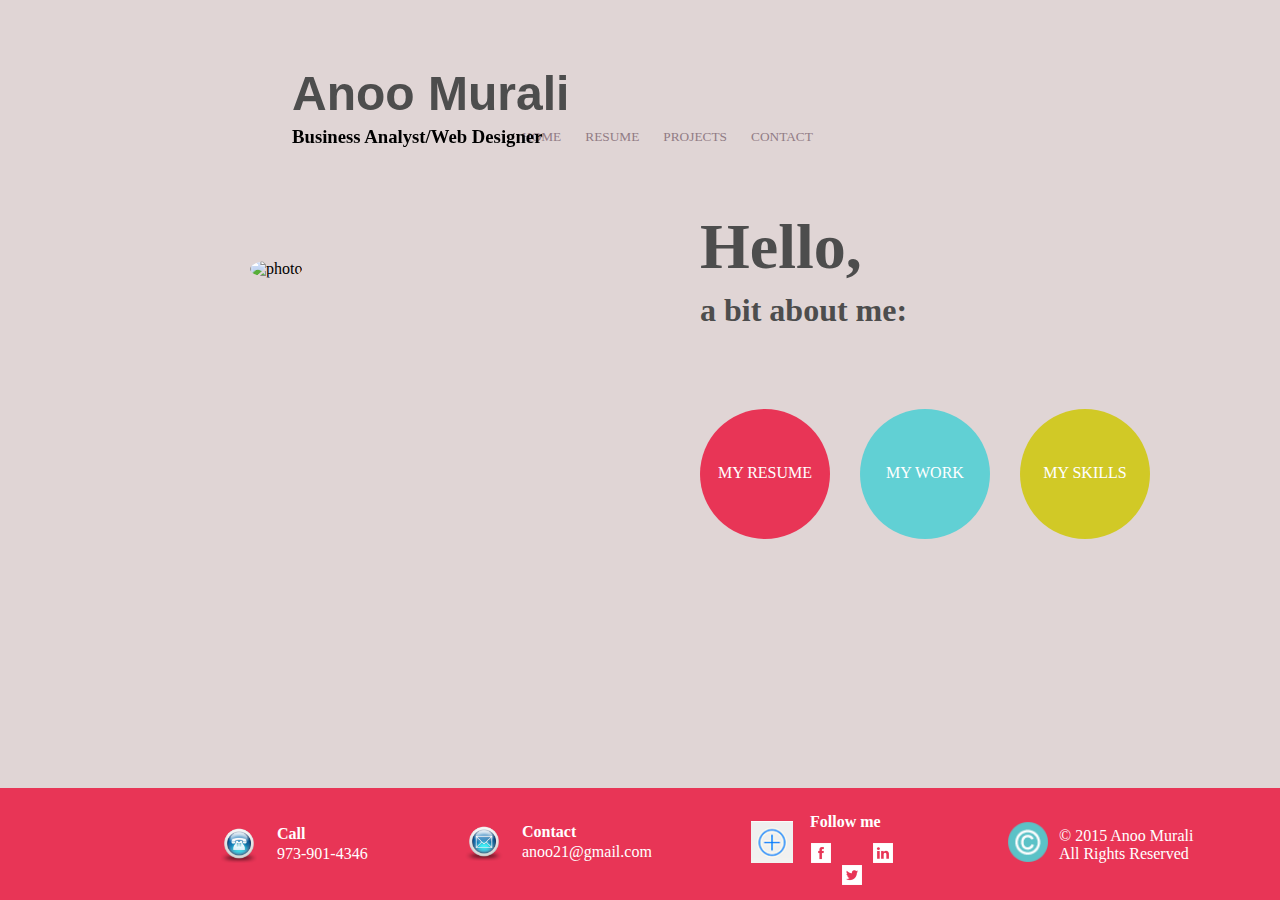
==== index.html @ 613ebd3c "this is one of the versions but not the final one" ====
<!DOCTYPE html>
<html lang="en">
<head>
	<meta charset="UTF-8">
	<title>Anoo Murali</title>
	<link rel="stylesheet" href="custom/custom_desktop.css">
</head>
<body>
	<div id="fixedHeader">
			<h1><b>Anoo Murali</b></h1>
			<h3><b>Business Analyst/Web designer</b></h3>
			<ul>
				<li id="home"><a href="#">HOME</a></li>
				<li id="resume.html"><a href="resume.html">RESUME</a></li>
				<li id="projects"><a href="projects.html">PROJECTS</a></li>
				<li id="contact"><a href="#">CONTACT</a></li>
			</ul>
	</div> <!--end of fixedHeader div -->
	<!-- this is the image div that holds my pic -->
	<div id="imageDiv">
		<img src="image/profile1.jpg" class="img1" alt="photo">
	</div>
	<div id="content">
		<h1><b>Hello,</h1></b><h4>a bit&nbsp;about me:</h4>
		<div id="circleCV"><span></span>My Resume</div>
		<div id="circleWork"><span></span>My Work</div>
		<div id="circleSkills"><span></span>My Skills</div>
	</div> <!--end of content div -->
	<div id="fixedFooter">
		<div id="box1">
			<img src="image/phone_icon1.png" class="img" alt="phone"/>
			<span><strong><p class="line1">Call</p></strong><p class="line2">973-901-4346</span></p>
		</div>
		<div id="box2">
			<img src="image/email_icon.png" class="img" alt="email"/>
			<span><strong><p class="line1">Contact</p></strong><p class="line2">anoo21@gmail.com</span></p>
		</div>
		<div id="box3">
			<img src="image/follow_me5.png" class="img" alt="email"/>
			<span><strong><p class="line1">Follow me</p></strong><p class="line2"><img src="image/fb.png" class="img2" alt="fbook"/><img src="image/tw.png" class="img3" alt="twitter"/><img src="image/in.png" class="img2" alt="linkedin"/></span></p>
		</div>
		<div id="box4">
			<img src="image/copyright_icon1.png" class="img" alt="email"/>
			<p> <span> © 2015 Anoo Murali All Rights Reserved  </span></P>
		</div>
	</div> <!--end of fixedfooter div -->
</body>
</html>
---- custom/custom_desktop.css ----
*{
	/*border: 2px solid black;*/
}
a{
	color: #917C85;
	text-decoration: none;
}
body {
	background-color: #E0D5D5;
	margin:80px 80px 100px 100px;
	font-family: "Proxima Nova Semibold",sans-serif
	font: #4D4D4D;
	line-height: normal;
	letter-spacing: normal;
}
div#fixedHeader {
	position:fixed;
	top:0px;
	left:0px;
	width:100%;
	color:black;
	background-color:#E0D5D5;
	padding: 2em;  /*this element increases the height of the div by giving it some padding */
}
div#fixedHeader h1{
	position: fixed;
	margin-left: 260px;
	width: 6em;
	height: 1em;
	display: inline-block;
	text-transform: capitalize;
	text-align: left;
	font: 12px/1.25 "Helvetica Neue", Arial, "Liberation Sans", FreeSans, sans-serif;
	font-size: 3em;
	color: #4D4D4D;
}
div#fixedHeader h3{
	position: fixed;
	margin-left: 260px;
	width: 18em;
	height: 1em;
	display: inline-block;
	text-transform: capitalize;
	text-align: center;
	margin-top: 5em;
	text-align: left;
}
div#nameDiv h3{
	margin: 0;
}
ul{
	width:  45em;
	height: 2em;
	float: right;
	margin-top: 90px;
	margin-right: 90px;
	color: #8B8B8B;
}
ul li{
	display: inline-block;
	font-size: 10pt;
	text-decoration: none; 
	margin-left: 20px;
	line-height: 30px;
}
div#imageDiv{
	position: absolute;
	top: 260px;
	left: 250px;
	width: 400px;
	height: 395px;
}
div#imageDiv .img1{
	position: static;
	box-shadow: 0px 0px 0px #000;
	width: 100%;
	height: 100%;
	border-radius: 50%;
}
div#content{
	position: absolute;
	top: 210px;
	left: 700px;
	width: 680px;
	height: 360px;
	text-align: left;
}
div#content h1{
	font-size: 4em;
	margin: 0;
	color: #4D4D4D;
	padding: 0;
	border: 0;
	outline: 0;
	vertical-align: baseline;
	background: transparent; 
}
div#content h4{
	text-transform: lowercase;
	margin: 0;
	color: #4D4D4D;
	margin-top: 8px;
	line-height: normal;
	letter-spacing: normal;
	font-size: 2em;
}
div#circleCV{
	display: inline-block;	
	position: absolute;
	height: 130px;
	width: 130px;
	margin-left: 0;
	border-radius: 50%;
	text-align: center;
	margin-top: 5em;
	overflow: hidden;
	background-color: rgba(232, 53, 86, 1);
	border: rgba(232, 53, 86, 1) solid 0px;
	color: white;
	text-transform: uppercase;
}
div#circleCV:hover{
	background-color: rgba(155, 36, 57, 1);
	border: solid rgba(155, 36, 57, 1) -5px;
}
/*span works for centering text in a circular div*/
div#circleCV span{
	height: 130px;
	display: inline-block;
	zoom: 1; 
	*display: inline;
	vertical-align: middle;
}
div#circleWork{
	display: inline-block;	
	position: absolute;
	height: 130px;
	width: 130px;
	margin-left: 10em;
	border-radius: 50%;
	text-align: center;
	margin-top: 5em;
	overflow: hidden;
	background-color: rgba(97, 208, 212, 1);
	border: rgba(97, 208, 212, 1) solid 0px;
	color: white;
	text-transform: uppercase;
}
div#circleWork:hover{
	background-color: rgba(65, 139, 141, 1);
	border: solid rgba(65, 139, 141, 1) -5px;
}
div#circleWork span{
	height: 130px;
	display: inline-block;
	zoom: 1; 
	*display: inline;
	vertical-align: middle;
}
div#circleSkills{
	display: inline-block;	
	position: absolute;
	height: 130px;
	width: 130px;
	margin-left: 20em;
	border-radius: 50%;
	text-align: center;
	margin-top: 5em;
	overflow: hidden;
	background-color: rgba(209, 201, 38, 1);
	border: rgbargba(209, 201, 38, 1) solid 0px;
	color: white;
	text-transform: uppercase;
}
div#circleSkills:hover{
	background-color: rgba(139, 134, 25, 1);
	border: solid rgba(139, 134, 25, 1) -4px;
}
div#circleSkills span{
	height: 130px;
	display: inline-block;
	zoom: 1; 
	*display: inline;
	vertical-align: middle;
}
div#fixedFooter {
	position:absolute;
	bottom:0px;
	left:0px;
	width:100%;
	color:#CCC;
	background-color: rgba(232, 53, 86, 1);
	padding:25px;
}
div#box1{
	position: relative;
	height: 60px;
	width: 180px;
	margin-left: 12em;
	color: rgba(255, 255, 255, 1);
	/*border: 1px solid black;*/
}
.line1{
	position: absolute;
	margin-left: 60px;
	margin-top:-18px;
	top: 50%;
	vertical-align: middle;
}
.line2{
	position: absolute;
	margin-left: 60px;
	margin-top:2px;
	top: 50%;
	vertical-align: middle;
}
.img{
	height: 42px;
	width: 42px;
	margin-left: 1px;
	margin-right: 10px;
	margin-bottom: 10px;
	margin-top: 10px;
	float: left;
}
.img2{
	height: 20px;
	width: 20px;
	margin-left: 1px;
	margin-right: 10px;
	margin-bottom: 10px;
	margin-top: 10px;
	float: left;
}
.img3{
	height: 20px;
	width: 20px;
	margin-left: 1px;
	margin-right: 10px;
	margin-bottom: 10px;
	margin-top: 32px;
	float: left;
}
div#box2{
	position: absolute;
	display:inline-block;
	float: right;
	height: 60px;
	width: 200px;
	margin-left: 12em;
	margin-top: -62px;
	color: rgba(255, 255, 255, 1);
	/*border: 1px solid black;*/
}
div#box3{
	position: absolute;
	display:inline-block;
	float: right;
	height: 40px;
	width: 180px;
	margin-left: 30em;
	margin-top: -62px;
	color: rgba(255, 255, 255, 1);
	/*border: 1px solid black;*/
}
div#box4{
	position: absolute;
	display:inline-block;
	float: right;
	height: 60px;
	width: 200px;
	margin-left: 46em;
	margin-top: -62px;
	color: rgba(255, 255, 255, 1);
	/*border: 1px solid black;*/
}
/*-----Resume page custom stylesheet-----------------------------------*/
div#cvHeader{
	position: absolute;
	top: 15em;
	left: 18em;
	width: 16em;
	height: 3em;
	text-align: left;
}
div#cvHeader h2{
	font-size: 4em;
	margin: 0;
	color: #4D4D4D;
	padding: 0;
	border: 0;
	outline: 0;
	vertical-align: baseline;
	background: transparent; 
	line-height: normal;
	letter-spacing: normal;
	color: #4d4d4d;
	font: normal normal normal 60px/.8em "noticia text", serif;
	text-transform: uppercase;
}
div.lineA{
	left: 18em;
	width: 600px;
	position: absolute;
	top:21em;
	border-bottom: 1px solid rgba(139, 139, 139, 1);
	height: 0px !important;
}
div.circleOne{
	display: inline-block;	
	position: absolute;
	height: 130px;
	width: 130px;
	margin-left: 11em;
	margin-top: 18em;
	border-radius: 50%;
	text-align: left;
	letter-spacing: normal;
	overflow: hidden;
	background-color: rgba(232, 53, 86, 1);
	border: rgba(232, 53, 86, 1) solid 0px;
}
div#textOne{
	color: white;
	font: 'noticia text', serif;
	font-weight: normal;
	font-variant: normal;
	font-style: normal;
	padding-left: 0px;
	padding-top: 0px;
	padding-right: 0px;
	padding-bottom: 0px; 
	margin-top: 3em;
	margin-left: 2px;
	font-weight: bold;
}
div.article1{
	display: inline-block;	
	position: absolute;
	height: 140px;
	width: 460px;
	margin-left: 25em;
	margin-top: 18em;
	text-align: left;
	letter-spacing: normal;
}
div.lineB{
	left: 18em;
	width: 600px;
	position: absolute;
	top:33em;
	border-bottom: 1px solid rgba(139, 139, 139, 1);
	height: 0px !important;
}
div.circleTwo{
	display: inline-block;	
	position: absolute;
	height: 130px;
	width: 130px;
	margin-left: 11em;
	border-radius: 50%;
	text-align: left;
	margin-top: 30em;
	overflow: hidden;
	background-color: rgba(232, 53, 86, 1);
	border: rgba(232, 53, 86, 1) solid 0px;
	color: white;
}
div.article2{
	display: inline-block;	
	position: absolute;
	height: 140px;
	width: 460px;
	margin-left: 25em;
	margin-top: 30em;
	text-align: left;
	letter-spacing: normal;
}
div.lineC{
	left: 18em;
	width: 600px;
	position: absolute;
	top:40em;
	border-bottom: 1px solid rgba(139, 139, 139, 1);
	height: 0px !important;
}
div.circleThree{
	display: inline-block;	
	position: absolute;
	height: 130px;
	width: 130px;
	margin-left: 11em;
	border-radius: 50%;
	text-align: left;
	margin-top: 18em;
	overflow: hidden;
	background-color: rgba(232, 53, 86, 1);
	border: rgba(232, 53, 86, 1) solid 0px;
	color: white;
}
div#rightSidebar{
	position: absolute;
	height: 400px;
	width: 400px;
	margin-left: 50em;
	margin-top: 11em;
	line-height: 0;
	letter-spacing: normal;
	text-align: left;
	padding: 3em;
	/*border: 1px solid black;*/
}
div#rightSidebar.imgE{
	height: 4em;
	width: 4em;
	margin-right: 10px;
	margin-bottom: 10px;
	margin-top: 2px;
	float: left;
}
div#rightSidebar ul li.skill1{
	display: block;
	margin-left: 32em;
	margin-top: -7em;
	padding-bottom:8em;
	line-height:2em;
	border:0;
	outline: 0;
	vertical-align: baseline;
	background:transparent;
	letter-spacing: normal;
	color: #4d4d4d;
	font: normal normal normal 13px/1.2em "Open Sans", sans-serif;
	text-transform: uppercase;
}
div#shortLine1{
	position: absolute;
	margin-left: 60px;
	margin-top:-18px;
	top: 50%;
	vertical-align: middle;
}
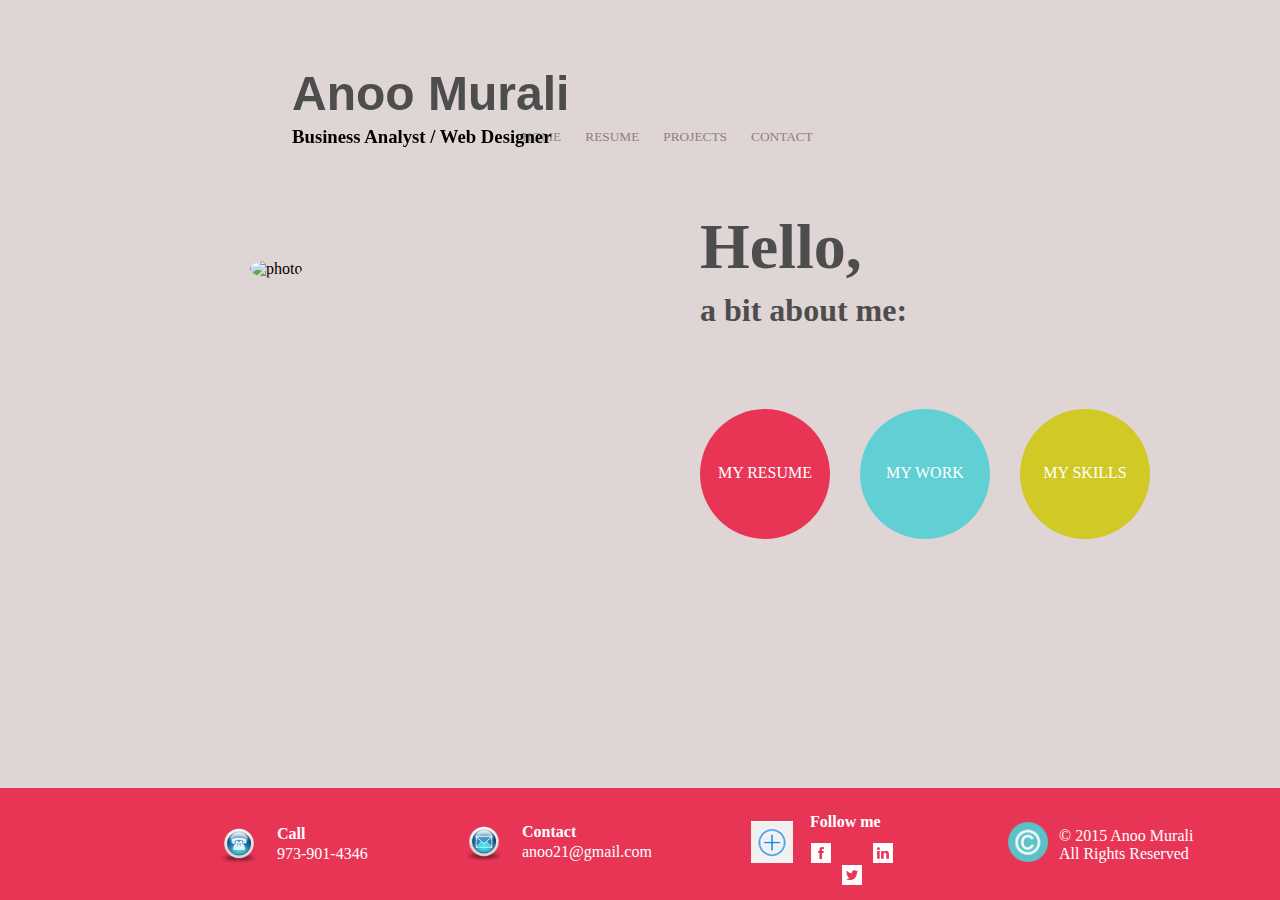
==== commit 3753915e: "Add files via upload" ====
--- a/index.html
+++ b/index.html
@@ -1,48 +1,48 @@
-<!DOCTYPE html>
-<html lang="en">
-<head>
-	<meta charset="UTF-8">
-	<title>Anoo Murali</title>
-	<link rel="stylesheet" href="custom/custom_desktop.css">
-</head>
-<body>
-	<div id="fixedHeader">
-			<h1><b>Anoo Murali</b></h1>
-			<h3><b>Business Analyst/Web designer</b></h3>
-			<ul>
-				<li id="home"><a href="#">HOME</a></li>
-				<li id="resume.html"><a href="resume.html">RESUME</a></li>
-				<li id="projects"><a href="projects.html">PROJECTS</a></li>
-				<li id="contact"><a href="#">CONTACT</a></li>
-			</ul>
-	</div> <!--end of fixedHeader div -->
-	<!-- this is the image div that holds my pic -->
-	<div id="imageDiv">
-		<img src="image/profile1.jpg" class="img1" alt="photo">
-	</div>
-	<div id="content">
-		<h1><b>Hello,</h1></b><h4>a bit&nbsp;about me:</h4>
-		<div id="circleCV"><span></span>My Resume</div>
-		<div id="circleWork"><span></span>My Work</div>
-		<div id="circleSkills"><span></span>My Skills</div>
-	</div> <!--end of content div -->
-	<div id="fixedFooter">
-		<div id="box1">
-			<img src="image/phone_icon1.png" class="img" alt="phone"/>
-			<span><strong><p class="line1">Call</p></strong><p class="line2">973-901-4346</span></p>
-		</div>
-		<div id="box2">
-			<img src="image/email_icon.png" class="img" alt="email"/>
-			<span><strong><p class="line1">Contact</p></strong><p class="line2">anoo21@gmail.com</span></p>
-		</div>
-		<div id="box3">
-			<img src="image/follow_me5.png" class="img" alt="email"/>
-			<span><strong><p class="line1">Follow me</p></strong><p class="line2"><img src="image/fb.png" class="img2" alt="fbook"/><img src="image/tw.png" class="img3" alt="twitter"/><img src="image/in.png" class="img2" alt="linkedin"/></span></p>
-		</div>
-		<div id="box4">
-			<img src="image/copyright_icon1.png" class="img" alt="email"/>
-			<p> <span> © 2015 Anoo Murali All Rights Reserved  </span></P>
-		</div>
-	</div> <!--end of fixedfooter div -->
-</body>
+<!DOCTYPE html>
+<html lang="en">
+<head>
+	<meta charset="UTF-8">
+	<title>Anoo Murali</title>
+	<link rel="stylesheet" href="custom/custom_desktop.css">
+</head>
+<body>
+	<div id="fixedHeader">
+			<h1><b>Anoo Murali</b></h1>
+			<h3><b>Business Analyst / Web designer</b></h3>
+			<ul id="links">
+				<li id="home">HOME</a></li>
+				<li id="resume"><a href="resume.html">RESUME</a></li>
+				<li id="projects"><a href="projects.html">PROJECTS</a></li>
+				<li id="contact"><a href="contact.html">CONTACT</a></li>
+			</ul>
+	</div> <!--end of fixedHeader div -->
+	<!-- this is the image div that holds my pic -->
+	<div id="imageDiv">
+		<img src="image/profile1.jpg" class="img1" alt="photo">
+	</div>
+	<div id="content">
+		<h1><b>Hello,</h1></b><h4>a bit&nbsp;about me:</h4>
+		<div id="circleCV"><span></span>My Resume</div>
+		<div id="circleWork"><span></span>My Work</div>
+		<div id="circleSkills"><span></span>My Skills</div>
+	</div> <!--end of content div -->
+	<div id="fixedFooter">
+		<div id="box1">
+			<img src="image/phone_icon1.png" class="img" alt="phone"/>
+			<span><strong><p class="line1">Call</p></strong><p class="line2">973-901-4346</span></p>
+		</div>
+		<div id="box2">
+			<img src="image/email_icon.png" class="img" alt="email"/>
+			<span><strong><p class="line1">Contact</p></strong><p class="line2">anoo21@gmail.com</span></p>
+		</div>
+		<div id="box3">
+			<img src="image/follow_me5.png" class="img" alt="Social"/>
+			<span><strong><p class="line1">Follow me</p></strong><p class="line2"><img src="image/fb.png" class="img2" alt="fbook"/><img src="image/tw.png" class="img3" alt="twitter"/><img src="image/in.png" class="img2" alt="linkedin"/></span></p>
+		</div>
+		<div id="box4">
+			<img src="image/copyright_icon1.png" class="img" alt="copyright"/>
+			<P> <span> © 2015 Anoo Murali All Rights Reserved  </span></P>
+		</div>
+	</div> <!--end of fixedfooter div -->
+</body>
 </html>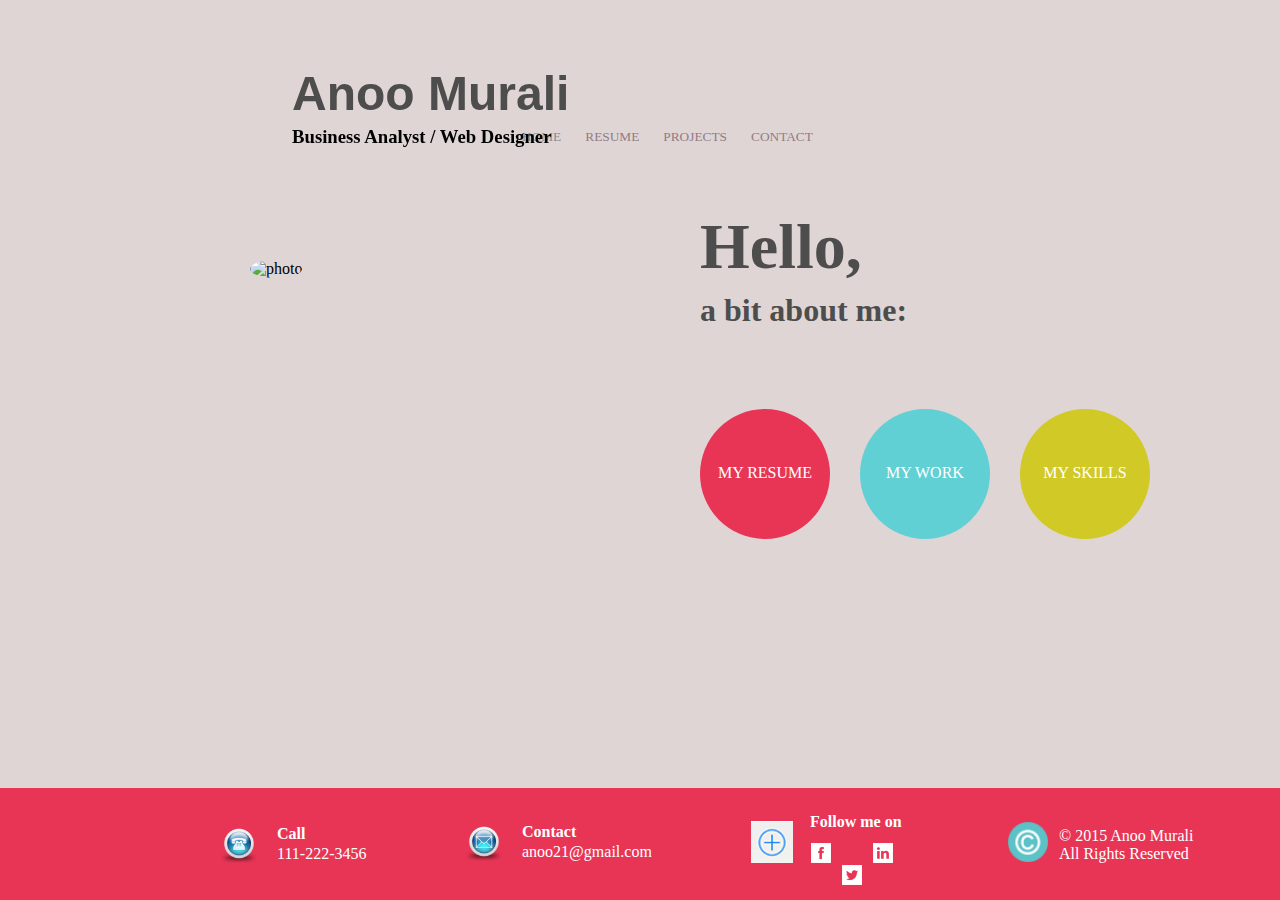
==== commit 13fa6ad8: "Add files via upload" ====
--- a/index.html
+++ b/index.html
@@ -29,7 +29,7 @@
 	<div id="fixedFooter">
 		<div id="box1">
 			<img src="image/phone_icon1.png" class="img" alt="phone"/>
-			<span><strong><p class="line1">Call</p></strong><p class="line2">973-901-4346</span></p>
+			<span><strong><p class="line1">Call</p></strong><p class="line2">111-222-3456</span></p>
 		</div>
 		<div id="box2">
 			<img src="image/email_icon.png" class="img" alt="email"/>
@@ -37,7 +37,7 @@
 		</div>
 		<div id="box3">
 			<img src="image/follow_me5.png" class="img" alt="Social"/>
-			<span><strong><p class="line1">Follow me</p></strong><p class="line2"><img src="image/fb.png" class="img2" alt="fbook"/><img src="image/tw.png" class="img3" alt="twitter"/><img src="image/in.png" class="img2" alt="linkedin"/></span></p>
+			<span><strong><p class="line1">Follow me on</p></strong><p class="line2"><img src="image/fb.png" class="img2" alt="fbook"/><img src="image/tw.png" class="img3" alt="twitter"/><img src="image/in.png" class="img2" alt="linkedin"/></span></p>
 		</div>
 		<div id="box4">
 			<img src="image/copyright_icon1.png" class="img" alt="copyright"/>
